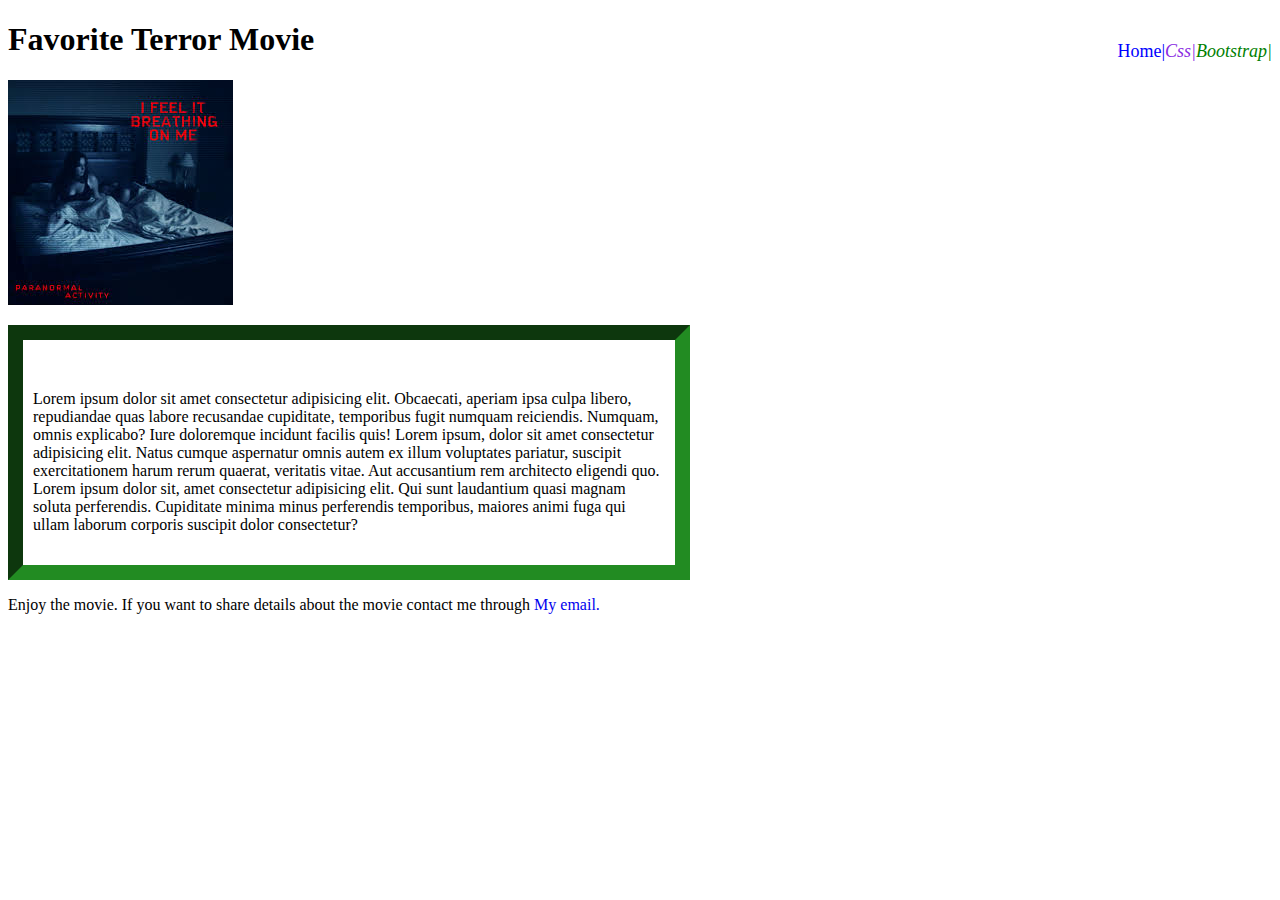
==== index.html @ f3119d26 "first attemp, difficult start" ====
<!DOCTYPE html>
<html lang="en">

<head>
    <meta charset="UTF-8">
    <meta name="viewport" content="width=device-width, initial-scale=1.0">
    <link rel="stylesheet" type="text/css" href="style.css">
    <title>CSS box model</title>



</head>

<body>
    <header>
        <nav>
            <a class="nav" href="bootstrap.html">Bootstrap|</a>
            <a class="nav1" href="index.html">Css|</a>
            <a class="nav2" href="index.html">Home|</a>
        </nav>

        <h1 class="title-movie">Favorite Terror Movie</h1>

    </header>

    <main>

        <img class="image" src="images/paranormal activity.jpeg" alt="My favorite movie image">

        <p>Lorem ipsum dolor sit amet consectetur adipisicing elit. Obcaecati, aperiam ipsa culpa libero, repudiandae
            quas labore recusandae cupiditate, temporibus fugit numquam reiciendis. Numquam, omnis explicabo? Iure
            doloremque incidunt facilis quis! Lorem ipsum, dolor sit amet consectetur adipisicing elit. Natus cumque
            aspernatur omnis autem ex illum voluptates pariatur, suscipit exercitationem harum rerum quaerat, veritatis
            vitae. Aut accusantium rem architecto eligendi quo. Lorem ipsum dolor sit, amet consectetur adipisicing
            elit. Qui sunt laudantium quasi magnam soluta perferendis. Cupiditate minima minus perferendis temporibus,
            maiores animi fuga qui ullam laborum corporis suscipit dolor consectetur?</p>

    </main>





</body>
<footer> Enjoy the movie. If you want to share details about the movie contact me through <a href ="abraham.sauz7@gmail.com" > My email.</a> </footer>

</html>
---- style.css ----
/* h1 {
    border: black 15px dotted;
    width: 50%;
    height: 35px;
    padding: 50px 10px;
} */


.nav {

    font-style: italic;
    color: green;
    position: sticky;
    float: right; 
    font-size: 18px;
    margin-top: 20px;
    word-spacing: 5px;
}
.nav1 {

    font-style: italic;
    color:  blueviolet;
    position: sticky;
    float: right; 
    font-size: 18px;
    margin-top: 20px;
}
.nav2 {

    font-style: 'Times New Roman';
    color: blue;
    position: sticky;
    float: right; 
    font-size: 18px;
    margin-top: 20px;
}

.title {
    font-family: "Ranchers script=latin rev=1";

    text-align: center; 
    color: blue;

}

a {
    text-decoration: none;

}
.image{
    background-position-x: 200px;
    
}





h2 {
    border: hotpink 10px dashed;
    width: 50%;
    height: 35px;
    padding: 50px 10px;


}

p {
    border: forestgreen 15px inset;
    width: 50%;
    height: 125px;
    padding: 50px 10px;

}
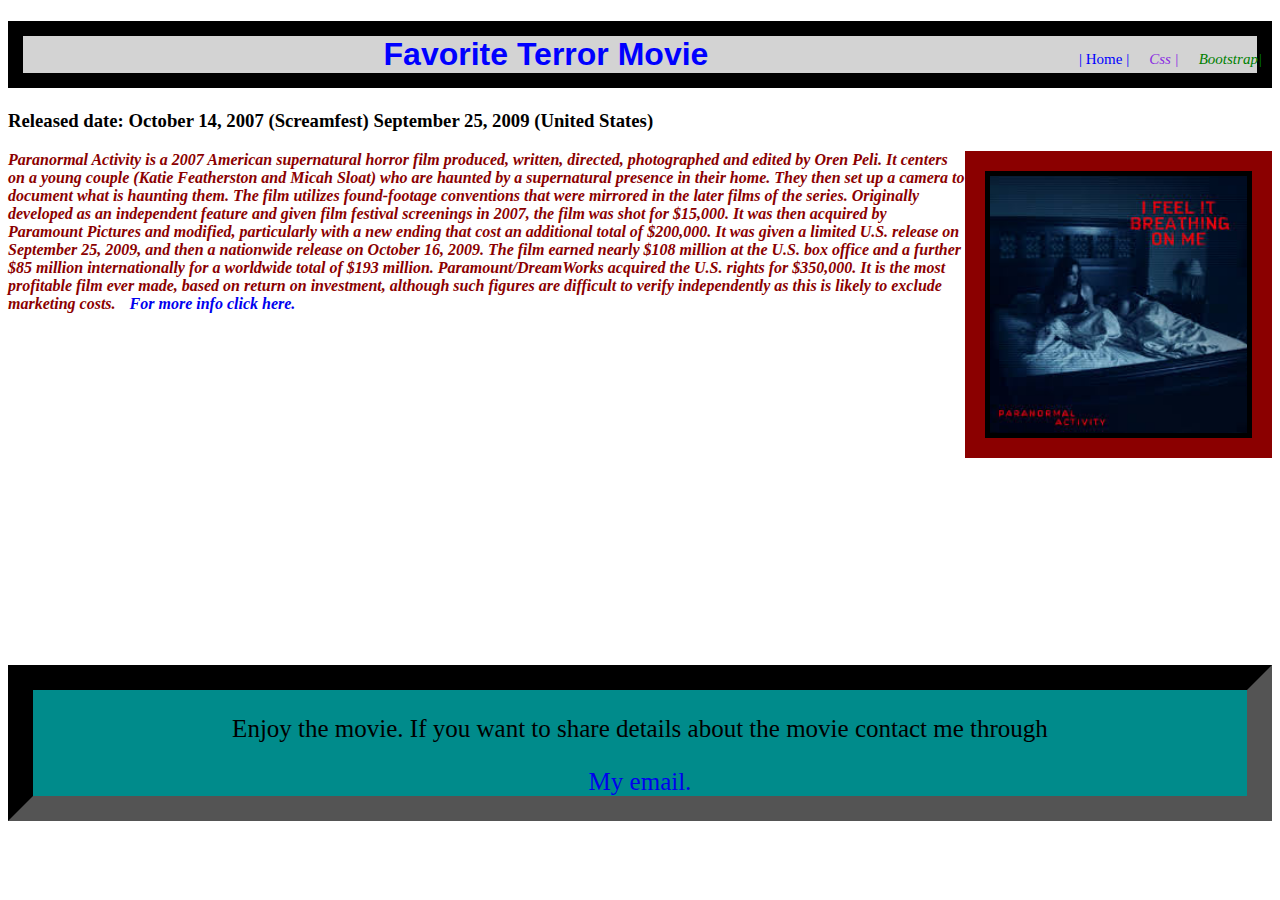
==== commit b252741a: "It was hard" ====
--- a/index.html
+++ b/index.html
@@ -15,33 +15,56 @@
     <header>
         <nav>
             <a class="nav" href="bootstrap.html">Bootstrap|</a>
-            <a class="nav1" href="index.html">Css|</a>
-            <a class="nav2" href="index.html">Home|</a>
+            <a class="nav1" href="index.html">Css |</a>
+            <a class="nav2" href="index.html">| Home |</a>
         </nav>
 
-        <h1 class="title-movie">Favorite Terror Movie</h1>
+        <h1 class="movie-title"><strong> Favorite Terror Movie</strong></h1>
 
     </header>
 
+
+
+    <!--This is my image and text info about the movie. Inside the body code-->
     <main>
+        <h3>Released date: October 14, 2007 (Screamfest) September 25, 2009 (United States)
+        </h3>
 
         <img class="image" src="images/paranormal activity.jpeg" alt="My favorite movie image">
 
-        <p>Lorem ipsum dolor sit amet consectetur adipisicing elit. Obcaecati, aperiam ipsa culpa libero, repudiandae
-            quas labore recusandae cupiditate, temporibus fugit numquam reiciendis. Numquam, omnis explicabo? Iure
-            doloremque incidunt facilis quis! Lorem ipsum, dolor sit amet consectetur adipisicing elit. Natus cumque
-            aspernatur omnis autem ex illum voluptates pariatur, suscipit exercitationem harum rerum quaerat, veritatis
-            vitae. Aut accusantium rem architecto eligendi quo. Lorem ipsum dolor sit, amet consectetur adipisicing
-            elit. Qui sunt laudantium quasi magnam soluta perferendis. Cupiditate minima minus perferendis temporibus,
-            maiores animi fuga qui ullam laborum corporis suscipit dolor consectetur?</p>
+        <p class="info"> <strong>
+            Paranormal Activity is a 2007 American supernatural horror film produced, written, directed, photographed
+            and edited by Oren Peli. It centers on a young couple (Katie Featherston and Micah Sloat) who are haunted by
+            a supernatural presence in their home. They then set up a camera to document what is haunting them. The film
+            utilizes found-footage conventions that were mirrored in the later films of the series.
 
+            Originally developed as an independent feature and given film festival screenings in 2007, the film was shot
+            for $15,000. It was then acquired by Paramount Pictures and modified, particularly with a new ending that
+            cost an additional total of $200,000. It was given a limited U.S. release on September 25, 2009, and then a
+            nationwide release on October 16, 2009. The film earned nearly $108 million at the U.S. box office and a
+            further $85 million internationally for a worldwide total of $193 million. Paramount/DreamWorks acquired
+            the U.S. rights for $350,000. It is the most profitable film ever made, based on return on
+            investment, although such figures are difficult to verify independently as this is likely to
+            exclude marketing costs. <a href="https://en.wikipedia.org/wiki/Paranormal_Activity">For more info click here.</strong></a>
+
+        </p>
+        <br>
+        <br>
     </main>
+
+
+    <!--The end of the body code-->
+
+</body>
+
+<!--So what I did to fix the problem was to put the footer after the end of the code body and as you can se the footer has a <p> code inside which I didn't put at the beggining. If you put the text as paragraph that should work and one more thing that I add was to use <br> to move the footer more down but I use does before my </main> or </body> ending. I hope that works for you-->
+    
+
+<footer class="foot">
+    <p>Enjoy the movie. If you want to share details about the movie contact me through </p><a href="https://mail.google.com/mail/u/0/#inbox?compose=new"> My email.</a>
+</footer>
 
 
 
 
-
-</body>
-<footer> Enjoy the movie. If you want to share details about the movie contact me through <a href ="abraham.sauz7@gmail.com" > My email.</a> </footer>
-
 </html>--- a/style.css
+++ b/style.css
@@ -1,9 +1,9 @@
-/* h1 {
+/*  h1 {
     border: black 15px dotted;
     width: 50%;
     height: 35px;
     padding: 50px 10px;
-} */
+/* }  */
 
 
 .nav {
@@ -12,9 +12,9 @@
     color: green;
     position: sticky;
     float: right; 
-    font-size: 18px;
+    font-size: 15px;
     margin-top: 20px;
-    word-spacing: 5px;
+    
 }
 .nav1 {
 
@@ -22,7 +22,7 @@
     color:  blueviolet;
     position: sticky;
     float: right; 
-    font-size: 18px;
+    font-size: 15px;
     margin-top: 20px;
 }
 .nav2 {
@@ -31,32 +31,63 @@
     color: blue;
     position: sticky;
     float: right; 
-    font-size: 18px;
+    font-size: 15px;
     margin-top: 20px;
+   
 }
 
-.title {
-    font-family: "Ranchers script=latin rev=1";
+ a { 
+    
+text-decoration: none;
+padding: 10px;
+}
 
-    text-align: center; 
+ .movie-title { 
+
+    font-family: 'Franklin Gothic Medium', 'Arial Narrow', Arial, sans-serif;
+     text-align: center; 
     color: blue;
+    background-color: lightgray;
+    border: solid black 15px;
+    
+
+    
 
 }
 
-a {
-    text-decoration: none;
+.image {
+    float: right;
+    width: 20.33%;
+    padding: 5px;
+    background-color: black;
+    border: solid darkred 20px;
+}
 
+
+
+.info { 
+    text-align: left;
+    font-style: italic;
+    color: darkred;
+    
 }
-.image{
-    background-position-x: 200px;
+
+.foot{
+    text-align: center;
+    float: center;
+    margin-top: 300px;
+    border: inset black 25px;
+    background-color: darkcyan;
+    height: max-content;
+    font-size: 25px;
+
     
 }
 
 
 
 
-
-h2 {
+/* h2 { 
     border: hotpink 10px dashed;
     width: 50%;
     height: 35px;
@@ -65,13 +96,13 @@
 
 }
 
-p {
+ /* p { 
     border: forestgreen 15px inset;
     width: 50%;
     height: 125px;
     padding: 50px 10px;
 
-}
+/* }   */
 
 
 
